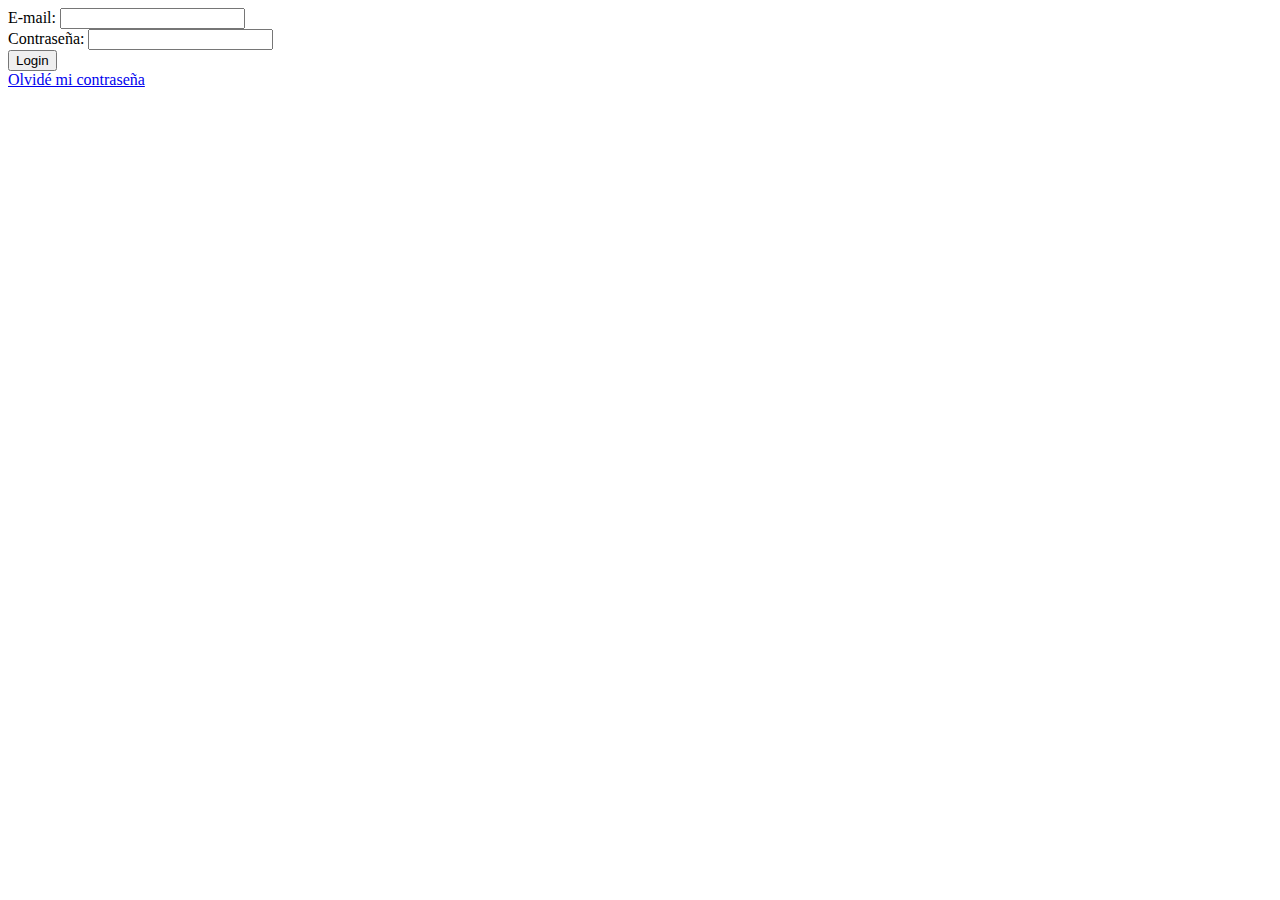
==== src/index.html @ e187f58a "Añadir HTML semántico y contenido" ====
<!DOCTYPE html>
<html lang="en">
<head>
  <meta charset="UTF-8">
  <meta name="viewport" content="width=device-width, initial-scale=1.0">
  <title>KC Bootcamp Web 10 - Fco Ríos</title>
</head>
<body>
  <main>
    <form action="./contenido.html" method="GET">
      <label for="email">E-mail:</label>
      <input type="email" id="email" name="email" required /><br />
      <label for="pass">Contraseña:</label>
      <input type="password" id="pass" name="pass" /><br />
      <input type="submit" value="Login" />
    </form>
    <a href="resetPass.html" target="_blank">Olvidé mi contraseña</a></li>
  </main>
</body>
</html>
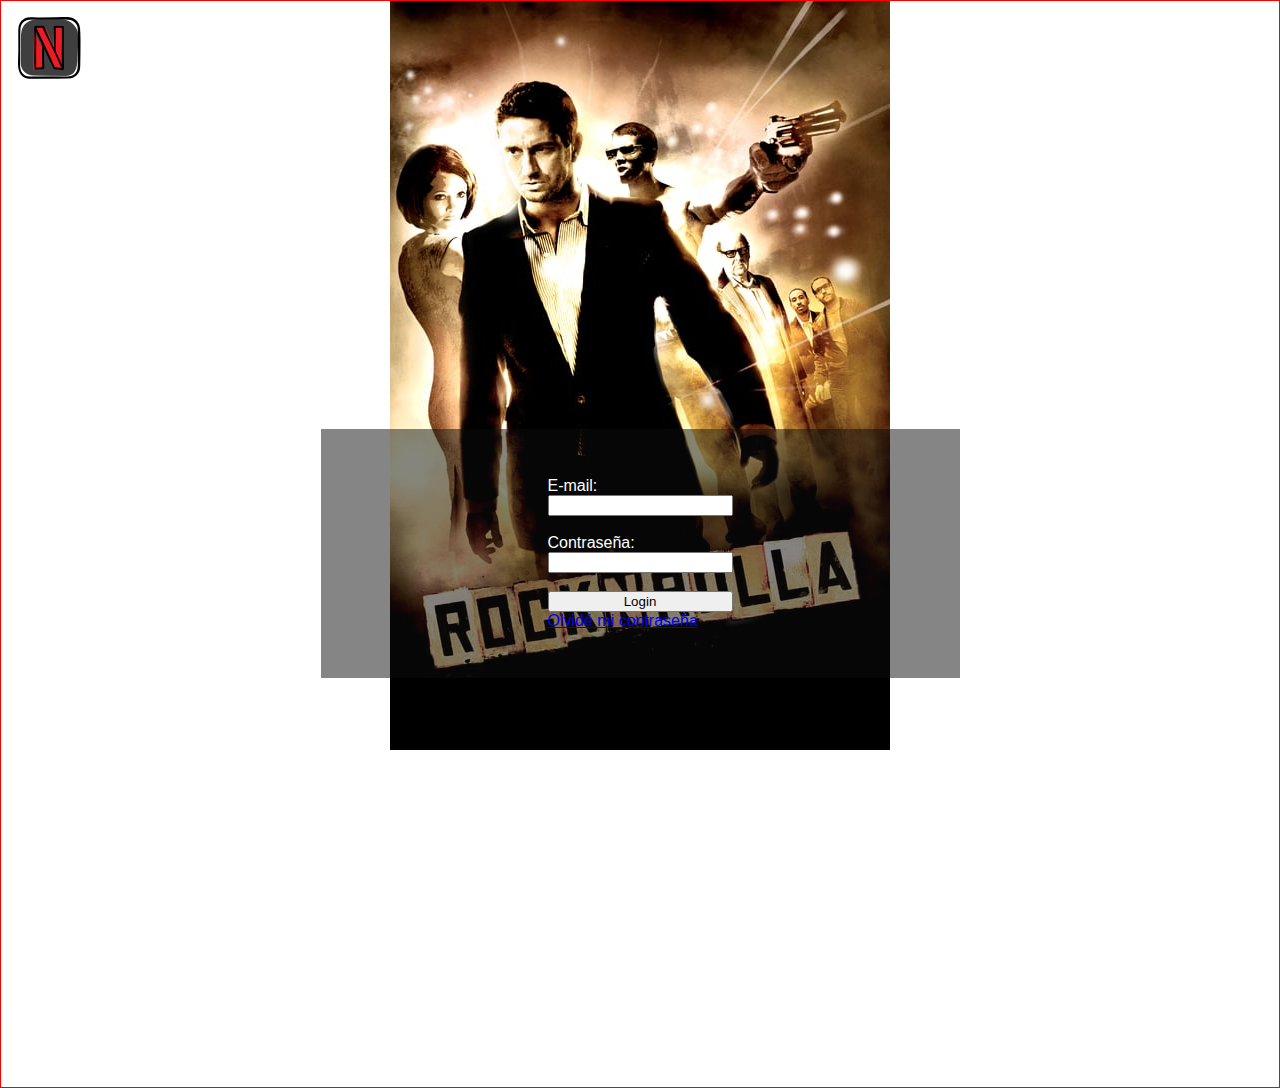
==== commit e8820caa: "Iniciar trabajo con index (login) - Con Grid CSS" ====
--- a/src/index.html
+++ b/src/index.html
@@ -4,17 +4,37 @@
   <meta charset="UTF-8">
   <meta name="viewport" content="width=device-width, initial-scale=1.0">
   <title>KC Bootcamp Web 10 - Fco Ríos</title>
+  <link rel="stylesheet" href="./css/reset.css" />
+  <link rel="stylesheet" href="./css/login.css" />
 </head>
 <body>
-  <main>
-    <form action="./contenido.html" method="GET">
-      <label for="email">E-mail:</label>
-      <input type="email" id="email" name="email" required /><br />
-      <label for="pass">Contraseña:</label>
-      <input type="password" id="pass" name="pass" /><br />
-      <input type="submit" value="Login" />
-    </form>
-    <a href="resetPass.html" target="_blank">Olvidé mi contraseña</a></li>
-  </main>
+  <div class="container">
+    <header>
+      <img src="./assets/logo.png" alt="Logo"/>
+    </header>
+    <main>
+      <form class="login" action="./contenido.html" method="GET">
+        <label for="email">E-mail:</label>
+        <input type="email" id="email" name="email" required /><br />
+        <label for="pass">Contraseña:</label>
+        <input type="password" id="pass" name="pass" /><br />
+        <input type="submit" value="Login" />
+        <a href="resetPass.html" target="_blank">Olvidé mi contraseña</a></li>
+      </form>
+    </main>
+    <footer>
+      <address>
+        Keepcoding Bootcamp Web Ed.X
+        <!-- Video by Cottonbro from Pexels -->
+      </address>
+      <blockquote>Francisco Ríos Galán</blockquote>
+    </footer>
+  </div>
+
+  <!-- FIXME: Background video -->
+  <!-- <video autoplay muted loop id="video">
+    <source src="./assets/claqueta.mp4" type="video/mp4">
+    Your browser does not support HTML5 video.
+  </video> -->
 </body>
 </html>--- a/src/css/login.css
+++ b/src/css/login.css
@@ -0,0 +1,44 @@
+/* :root {
+  --header-height: 3rem;
+  --max-width: 1280px; 
+} */
+
+body {
+  background-color: #000;
+  color: #fff;
+  background: url('../assets/movies/rocknrolla.jpg') top center no-repeat;
+  /* padding-top: var(--header-height); */
+}
+
+.container {
+  border: solid 1px red;
+  display: grid;
+
+  /* Footer at bottom */
+  min-height: 100vh;
+
+  /* Grilla */
+  grid-template-columns: 100%;
+  grid-template-rows: 
+    12vh
+    1fr
+    10vh;
+}
+
+.login {
+  display: grid;
+  justify-content: center;
+  align-items: center;
+}
+
+header > img {
+  padding-left: 1rem; 
+  padding-top: 1rem; 
+}
+
+main > form {
+  background-color: rgba(12, 12, 12, 0.5);
+  margin: 25% 25%;
+  padding: 3rem;
+}
+
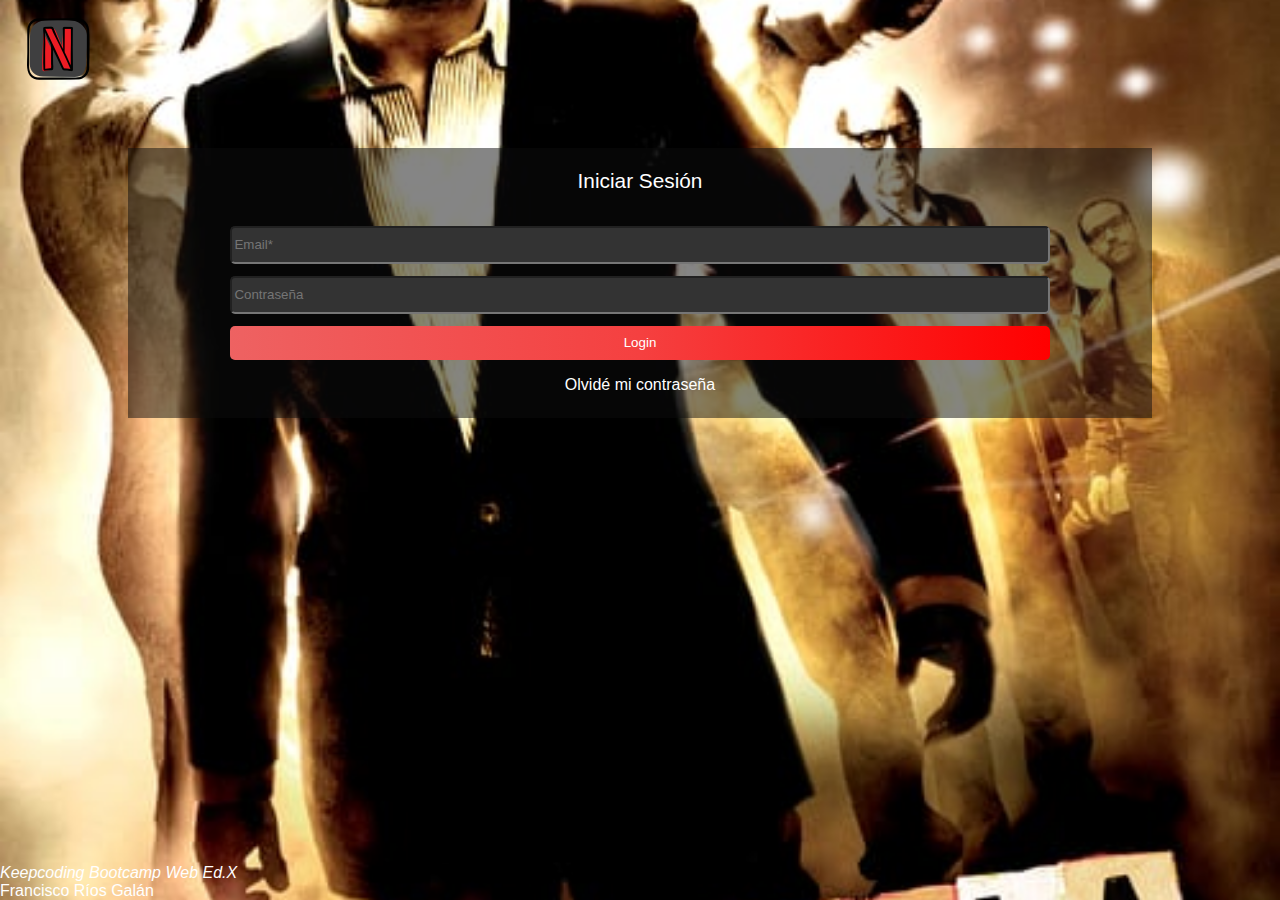
==== commit 17167fd6: "Login Page (index) con Flexbox" ====
--- a/src/index.html
+++ b/src/index.html
@@ -10,31 +10,32 @@
 <body>
   <div class="container">
     <header>
-      <img src="./assets/logo.png" alt="Logo"/>
+      <img class="logo" src="./assets/logo.png" alt="Logo"/>
     </header>
     <main>
       <form class="login" action="./contenido.html" method="GET">
-        <label for="email">E-mail:</label>
-        <input type="email" id="email" name="email" required /><br />
-        <label for="pass">Contraseña:</label>
-        <input type="password" id="pass" name="pass" /><br />
+        <p class="title">Iniciar Sesión</p>
+        <input type="email" id="email" name="email" placeholder="Email*" required />
+        <!-- <label for="email">E-mail:</label><br /> -->
+        <input type="password" id="pass" name="pass" placeholder="Contraseña" />
+        <!-- <label for="pass">Contraseña:</label><br /> -->
         <input type="submit" value="Login" />
-        <a href="resetPass.html" target="_blank">Olvidé mi contraseña</a></li>
+        <a href="resetPass.html" target="_blank">Olvidé mi contraseña</a>
       </form>
     </main>
-    <footer>
+    <footer class="footer">
       <address>
-        Keepcoding Bootcamp Web Ed.X
-        <!-- Video by Cottonbro from Pexels -->
+        Keepcoding Bootcamp Web Ed.X 
       </address>
-      <blockquote>Francisco Ríos Galán</blockquote>
+      Francisco Ríos Galán
     </footer>
   </div>
 
-  <!-- FIXME: Background video -->
+</body>
+</html>
+<!-- FIXME: Background video -->
   <!-- <video autoplay muted loop id="video">
     <source src="./assets/claqueta.mp4" type="video/mp4">
     Your browser does not support HTML5 video.
   </video> -->
-</body>
-</html>+  <!-- Video by Cottonbro from Pexels -->--- a/src/css/login.css
+++ b/src/css/login.css
@@ -1,44 +1,61 @@
-/* :root {
-  --header-height: 3rem;
-  --max-width: 1280px; 
-} */
-
-body {
-  background-color: #000;
-  color: #fff;
-  background: url('../assets/movies/rocknrolla.jpg') top center no-repeat;
-  /* padding-top: var(--header-height); */
+a,
+a:link,
+a:visited,
+a:focus {
+  text-decoration: none;
+  color: white;
+  cursor: pointer;
 }
 
 .container {
-  border: solid 1px red;
-  display: grid;
+  background-color: #000;
+  color: #fff;
+  background: url('../assets/movies/rocknrolla.jpg') center center no-repeat;
+  background-size: cover; 
+  min-height: 100vh;
+}
 
-  /* Footer at bottom */
-  min-height: 100vh;
-
-  /* Grilla */
-  grid-template-columns: 100%;
-  grid-template-rows: 
-    12vh
-    1fr
-    10vh;
+.logo {
+  align-self: flex-start;
+  margin-left: 2vw;
+  margin-top: 2vh;
 }
 
 .login {
-  display: grid;
+  display: flex;
+  flex-direction: column;
   justify-content: center;
   align-items: center;
+  background-color: rgba(12, 12, 12, 0.5);
+  margin: 5% 10%;
+  padding-bottom: 1.5rem;
 }
 
-header > img {
-  padding-left: 1rem; 
-  padding-top: 1rem; 
+.login input{
+  width: 80%;
+  background: #333;
+  border-radius: 5px;
+  color: white;
+  line-height: 2rem;
+  margin-top: 0.75rem;
 }
 
-main > form {
-  background-color: rgba(12, 12, 12, 0.5);
-  margin: 25% 25%;
-  padding: 3rem;
+.login input[type='submit'] {
+  background: linear-gradient(to right, #ee6262, #f54040, rgb(255, 0, 0)); 
+  border: 0;
+  border-radius: 5px;
+  cursor: pointer;
+  margin-bottom: 1rem;
 }
 
+.footer{
+  position: absolute;
+  bottom: 0px;  
+}
+
+.title{
+  font-size: 1.3rem;
+}
+
+
+
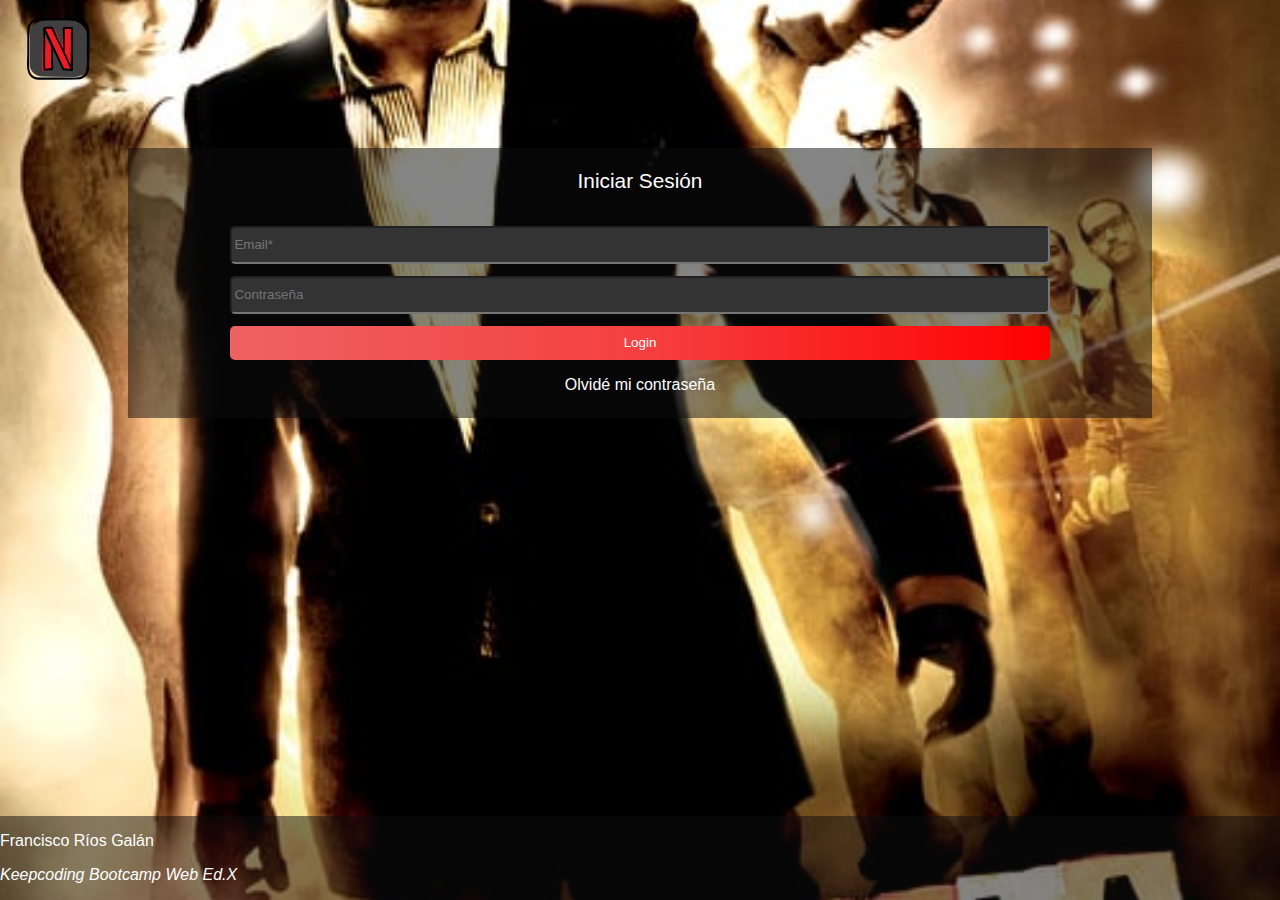
==== commit 62871844: "Añadir un footer muy simple y quitar comentarios y código sobrante" ====
--- a/src/index.html
+++ b/src/index.html
@@ -4,8 +4,9 @@
   <meta charset="UTF-8">
   <meta name="viewport" content="width=device-width, initial-scale=1.0">
   <title>KC Bootcamp Web 10 - Fco Ríos</title>
-  <link rel="stylesheet" href="./css/reset.css" />
-  <link rel="stylesheet" href="./css/login.css" />
+  <link rel="stylesheet" href="./css/common/reset.css" />
+  <link rel="stylesheet" href="./css/login/login-styles.css" />
+  <link rel="stylesheet" href="./css/login/login.css" />
 </head>
 <body>
   <div class="container">
@@ -16,26 +17,15 @@
       <form class="login" action="./contenido.html" method="GET">
         <p class="title">Iniciar Sesión</p>
         <input type="email" id="email" name="email" placeholder="Email*" required />
-        <!-- <label for="email">E-mail:</label><br /> -->
         <input type="password" id="pass" name="pass" placeholder="Contraseña" />
-        <!-- <label for="pass">Contraseña:</label><br /> -->
         <input type="submit" value="Login" />
         <a href="resetPass.html" target="_blank">Olvidé mi contraseña</a>
       </form>
     </main>
     <footer class="footer">
-      <address>
-        Keepcoding Bootcamp Web Ed.X 
-      </address>
-      Francisco Ríos Galán
+      <p>Francisco Ríos Galán</p>
+      <p><address>Keepcoding Bootcamp Web Ed.X </address></p>
     </footer>
   </div>
-
 </body>
-</html>
-<!-- FIXME: Background video -->
-  <!-- <video autoplay muted loop id="video">
-    <source src="./assets/claqueta.mp4" type="video/mp4">
-    Your browser does not support HTML5 video.
-  </video> -->
-  <!-- Video by Cottonbro from Pexels -->+</html>--- a/src/css/login/login-styles.css
+++ b/src/css/login/login-styles.css
@@ -0,0 +1,8 @@
+a,
+a:link,
+a:visited,
+a:focus {
+  text-decoration: none;
+  color: white;
+  cursor: pointer;
+}--- a/src/css/login/login.css
+++ b/src/css/login/login.css
@@ -0,0 +1,68 @@
+/* .container-video{
+  overflow: hidden;
+  position: fixed;
+  top: 0;
+  right: 0;
+  bottom: 0;
+  left: 0;
+  z-index: -1;
+  object-fit: cover;
+  height: 100vh;
+}
+
+.video{
+  position: absolute;
+  width: 100%;
+}  */
+
+.container {
+  background-color: #000;
+  color: #fff;
+  background: url('../../assets/movies/rocknrolla.jpg') center center no-repeat;
+  background-size: cover; 
+  object-fit: cover;
+  min-height: 100vh;
+}
+
+.logo {
+  align-self: flex-start;
+  margin-left: 2vw;
+  margin-top: 2vh;
+}
+
+.login {
+  display: flex;
+  flex-direction: column;
+  justify-content: center;
+  align-items: center;
+  background-color: rgba(12, 12, 12, 0.5);
+  margin: 5% 10%;
+  padding-bottom: 1.5rem;
+}
+
+.login input{
+  width: 80%;
+  background: #333;
+  border-radius: 5px;
+  color: white;
+  line-height: 2rem;
+  margin-top: 0.75rem;
+}
+
+.login input[type='submit'] {
+  background: linear-gradient(to right, #ee6262, #f54040, rgb(255, 0, 0)); 
+  border: 0;
+  border-radius: 5px;
+  cursor: pointer;
+  margin-bottom: 1rem;
+}
+
+.footer{
+  position: absolute;
+  bottom: 0px;  
+}
+
+.title{
+  font-size: 1.3rem;
+}
+
